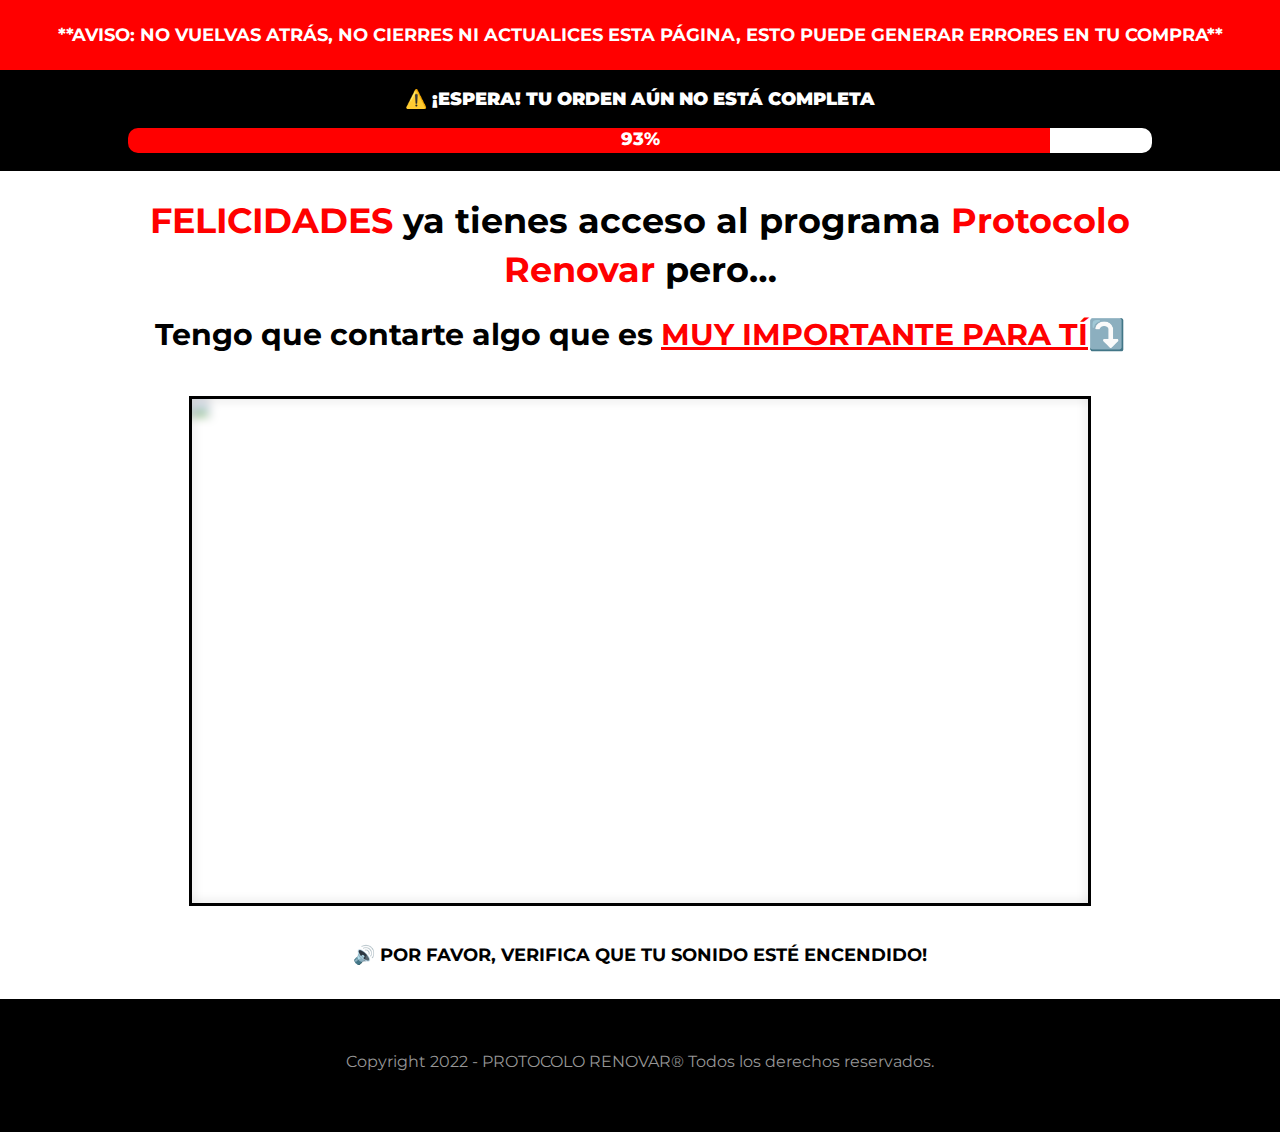
==== upr/index.html @ 44ac891e "nueevas paginas" ====
<!DOCTYPE html>
<html lang="en">
<head>
    <meta charset="UTF-8">
    <meta http-equiv="X-UA-Compatible" content="IE=edge">
    <meta name="viewport" content="width=device-width, initial-scale=1.0">
    <link rel="stylesheet" href="index.css">
	<script src="https://kit.fontawesome.com/40cee48da4.js" crossorigin="anonymous"></script>
	<link rel="preconnect" href="https://fonts.googleapis.com">
	<link rel="preconnect" href="https://fonts.gstatic.com" crossorigin>
	<link href="https://fonts.googleapis.com/css2?family=Montserrat:ital,wght@0,400;0,700;1,400&display=swap" rel="stylesheet">
	<img style="display:none;" src="https://www.facebook.com/tr?id=868018667674928&ev=Purchase&noscript=1" width="1px" height="1px">
	<link rel="preload" href="https://scripts.converteai.net/edebcfde-f5d8-4d20-86c4-2b1a486fc22e/players/63fc61208f7f51000bab4728/player.js" as="script">
<link rel="preload" href="https://cdn.converteai.net/lib/js/smartplayer/v1/smartplayer.min.js" as="script">
<link rel="preload" href="https://images.converteai.net/edebcfde-f5d8-4d20-86c4-2b1a486fc22e/players/63fc61208f7f51000bab4728/thumbnail.jpg" as="image">
<link rel="preload" href="https://cdn.converteai.net/edebcfde-f5d8-4d20-86c4-2b1a486fc22e/63fc611b7c18da000ae23459/playlist.m3u8" as="fetch">
<link rel="dns-prefetch" href="https://cdn.converteai.net">
<link rel="dns-prefetch" href="https://scripts.converteai.net">
<link rel="dns-prefetch" href="https://images.converteai.net">
<link rel="dns-prefetch" href="https://api.vturb.com.br">
    <title>¡ESPERA!</title>
</head>
<body>
    <!-- Header -->
    <div class="pre--header"><h4>**AVISO: NO VUELVAS ATRÁS, NO CIERRES NI ACTUALICES ESTA PÁGINA, ESTO PUEDE GENERAR ERRORES EN TU COMPRA**</h4></div><div class="header--bck"><div class="header"><div class="caution--container"><p>⚠️<span class="caution"><strong> ¡ESPERA! TU ORDEN AÚN NO ESTÁ COMPLETA</strong><div class="bar--charge"><p class="button">93%</p></div></span></p></div></div></div>

    <!-- Body -->
    <div class="titular-body"><h2 class="felicidades"><span style="color: red;">FELICIDADES</span> ya tienes acceso al programa <span style="color: red;">Protocolo Renovar</span> pero…</h2><h3 class="contarte">Tengo que contarte algo que es <span style="color: red;"><u>MUY IMPORTANTE PARA TÍ</u></span>⤵️</h3></div>
    <div class="video"><div id="vid_63fc61208f7f51000bab4728" style="position:relative;width:100%;padding: 56.25% 0 0;"><img id="thumb_63fc61208f7f51000bab4728" src="https://images.converteai.net/edebcfde-f5d8-4d20-86c4-2b1a486fc22e/players/63fc61208f7f51000bab4728/thumbnail.jpg" style="position:absolute;top:0;left:0;width:100%;height:100%;object-fit:cover;display:block;"><div id="backdrop_63fc61208f7f51000bab4728" style="position:absolute;top:0;width:100%;height:100%;-webkit-backdrop-filter:blur(5px);backdrop-filter:blur(5px);"></div></div><script type="text/javascript" id="scr_63fc61208f7f51000bab4728">var s=document.createElement("script");s.src="https://scripts.converteai.net/edebcfde-f5d8-4d20-86c4-2b1a486fc22e/players/63fc61208f7f51000bab4728/player.js",s.async=!0,document.head.appendChild(s);</script>
    </div>
	<div class="text--upper"><p class="bar--text--"><strong>🔊 POR FAVOR, VERIFICA QUE TU SONIDO ESTÉ ENCENDIDO!</strong></p></div>
	
	<div id="ocultar" class="ocultar" style="color: white; display: none;"><div><h2 style="font-weight: bold; text-align: center; padding: 15px;">Obtén acceso inmediato a todo el entrenamiento</b></h2></div><h3 style="font-weight: bold; text-align: center; color: red;">Precio normal: <del>$597</del></b></h3><h2 style="font-weight: bold; text-align: center;">Agrego ahora por solo:</b></h3><h1 style="font-weight: bold; text-align: center; color: #01FE63;">$39</h1><h4 style="font-weight: bold; text-align: center; margin-bottom: 45px;">¡Esta Oferta será eliminada en los próximos minutos!</h4>
    <div class="body--container"><h2 style="font-weight: bold; margin: 0; padding: 10px; background-color: #D59B1E;">FORTALÉCETE</h2><h3>+2 Regalos extras</h3><img src="forta.webp" alt="img-maestría"></div>
	<div><p id="mensaje" style="text-align:center; padding-bottom:15px; margin-top: 0; line-height: 1.5em;"></p>
	<script>
	var personasViendo = Math.floor(Math.random() * (45 - 15 + 1)) + 15;
	var cuposDisponibles = Math.floor(Math.random() * (7 - 4 + 1)) + 4;
  
	function actualizarPersonasViendo() {
	    // Incrementa el número de personas viendo el video en 7 cada 4 segundos
	    if (new Date().getSeconds() % 5 === 0) {
	      personasViendo += 3;
	    }
	    
	    // Disminuye el número de personas viendo el video en 5 cada 8 segundos
	    if (new Date().getSeconds() % 8 === 0) {
	      personasViendo -= 7;
	    }
		
		if (personasViendo < 10) {
	      cuposDisponibles = 37;
	    }
	}
	
	function actualizarCuposDisponibles() {
	    // Disminuye el número de cupos disponibles en 1 cada 5 segundos
	    if (new Date().getSeconds() % 10 === 0) {
	      cuposDisponibles -= 1;
	    }
	    
	    // Si el número de cupos disponibles es menor a 2, lo ajustamos a 1
	    if (cuposDisponibles < 2) {
	      cuposDisponibles = 1;
	    }
	}
	
	var mensaje = '<font style="font-weight: bold;">' + personasViendo + ' personas</font> están viendo este video y quedan <font style="font-weight: bold; color: red;">' + cuposDisponibles + ' cupos disponibles</font>, <br><strong>¡Garantiza el tuyo ahora!</strong>';
  
  	document.getElementById("mensaje").innerHTML = mensaje;
  
  	setInterval(function() {
	    actualizarPersonasViendo();
	    actualizarCuposDisponibles();
	    var mensaje = '<font style="font-weight: bold;">' + personasViendo + ' personas</font> están viendo este video y quedan <strong style="color: red;">' + cuposDisponibles + ' cupos disponibles</strong>, <br><strong>¡Garantiza el tuyo ahora!</strong>';
	    document.getElementById("mensaje").innerHTML = mensaje;
  	}, 1000);
</script></div><div><h2 style="font-weight: bold; text-align: center; padding: 15px;">¿Dejarás pasar esta opotunidad unica de mantener un cuerpo fortalecido?</h2></div><h3 style="font-weight: bold; text-align: center;">APROVECHA ESTA OPORTUNIDAD AHORA👇</h3>
    <!-- HOTMART - Upsell Widget -->
<div id="box_hotmart"></div>
<script src="https://pay.hotmart.com/assets/js/hotmart.upsell_checkout.js"></script>

<script>
opts = {
key: 'USL-93172-272441-35b3b7ee88e5e89c7f689251ae8d4ec8',
width: '650' ,
height: '420'
};
Upsell.Widget.show(opts);
</script>
<!-- HOTMART - Upsell Widget [end] --><script>
  document.getElementById("ocultar").style.display = "none";
    setTimeout(function() {
    document.getElementById("ocultar").style.display = "block";
  }, 360000);</script></div>

<!-- Footer -->
<div class="footer"><div class="footer--box"><p class="footer--text">Copyright 2022 - PROTOCOLO RENOVAR® Todos los derechos reservados.</p><p class="footer--text"></p><p class="footer--text"></p></div></div>

</body>
</html>
---- upr/index.css ----
body{
	margin:0;
    display: flex;
    flex-direction: column;
    font-family: montserrat;
    font-size: 18px;
}
.header--bck{
    background: black;
    color: white;
}
.pre--header{
	text-align: center;
	background-color: red;
	color: white;
}
.header{
    display: flex;
    flex-direction: column;
    text-align: center;
    justify-content: center;
}
.caution{
    font-weight: 700;
}
.header--body{
    width: 80%;
    margin: -15px auto;
}
.bar--charge{
    width: 80%;
    margin: 0 auto;
    background: linear-gradient(0.25turn, red 90%, white 10%);
    border-radius: 10px;
    border: none;
    height: 25px;
    display: flex;
}
.button{
	margin: 0 auto;
    font-weight: 800;
    font-size: large;
}
.text--upper{
    width: 80%;
    margin: 0px auto;
    text-align: center;
	padding-bottom: 15px;
}
.caution--container{
	padding: 10px auto;
}
.video{
    border: 3px solid black;
    width: 70%;
	margin: 20px auto;
}
.titular-body{
	padding-top: 25px;
	padding-left: 150px;
	padding-right: 150px;
	padding-bottom: 20px;
}
.felicidades{
	margin: 0 auto;
	text-align: center;
	font-size: 35px;
	line-height: 1.4em;
	margin-bottom: 20px;
}
.contarte{
	margin: 0 auto;
	text-align: center;
	font-size: 30px;
	line-height: 1.4em;
}
.body--container{
    display: flex;
    flex-direction: column;
    text-align: center;
    justify-content: center;
    width: 80%;
    margin: 0 auto;
}
.ocultar{
	background-color: #1A2437;
	padding-left: 15px;
	padding-right: 15px;
}
img{
    width: 40%;
    margin: 0 auto;
	padding-bottom: 35px;
}
#box_hotmart{
    margin: 0 auto;
    margin-bottom: 30px;
	text-align: center;
    justify-content: center;
}
.footer{
    background: black;
    color: rgb(150, 150, 150);
    display: flex;
    flex-direction: column;
    text-align: center;
    justify-content: center;
    width: 100%;
    margin: 0 auto;
    line-height: 25px;
}
.footer--box{
    width: 60%;
    display: flex;
    flex-direction: column;
    margin: 0 auto;
    padding-top: 60px;
    padding-bottom: 30px;
    font-size: 16px;
}
.footer--text{
    margin-top: -10px;
}
@media screen and (max-width: 700px){
.header{
	padding: 15px;
}
h1{
    margin-top: -10px;
}
.pre--header{
	text-align: center;
	background-color: red;
	margin: 0;
	padding: 0;
	color: white;
	font-size: 15px;
	line-height: 1.4em;
}
.caution--container{
    padding-top: 0px;
	padding-left: 15px;
	padding-right: 15px;
	font-size: 18px;
	line-height: 1.4em;	
}
.header--body{
    width: 95%;
}
.bar--charge{
    width: 95%;
}
.text--upper{
    width: 95%;
}
.bar--text--{
	font-size: 18px;
	line-height: 1.5em;
}
.titular-body{
	padding-top: 25px;
	padding-left: 15px;
	padding-right: 15px;
	padding-bottom: 10px;
}
.felicidades{
	margin: 0 auto;
	text-align: center;
	font-size: 30px;
	line-height: 1.4em;
	margin-bottom: 20px;
}
.contarte{
	margin: 0 auto;
	text-align: center;
	font-size: 20px;
	line-height: 1.4em;
}
.video{
    width: 95%;
}
.ocultar{
	background-color: #1A2437;
	padding-left: 15px;
	padding-right: 15px;
}
.body--container{
    width: 95%;
}
img{
    width: 95%;
}
#box_hotmart{
    width: 95%;
}
.footer--box{
    margin-top: 20px;
    width: 95%;   
    padding-top: 20px;
}
}
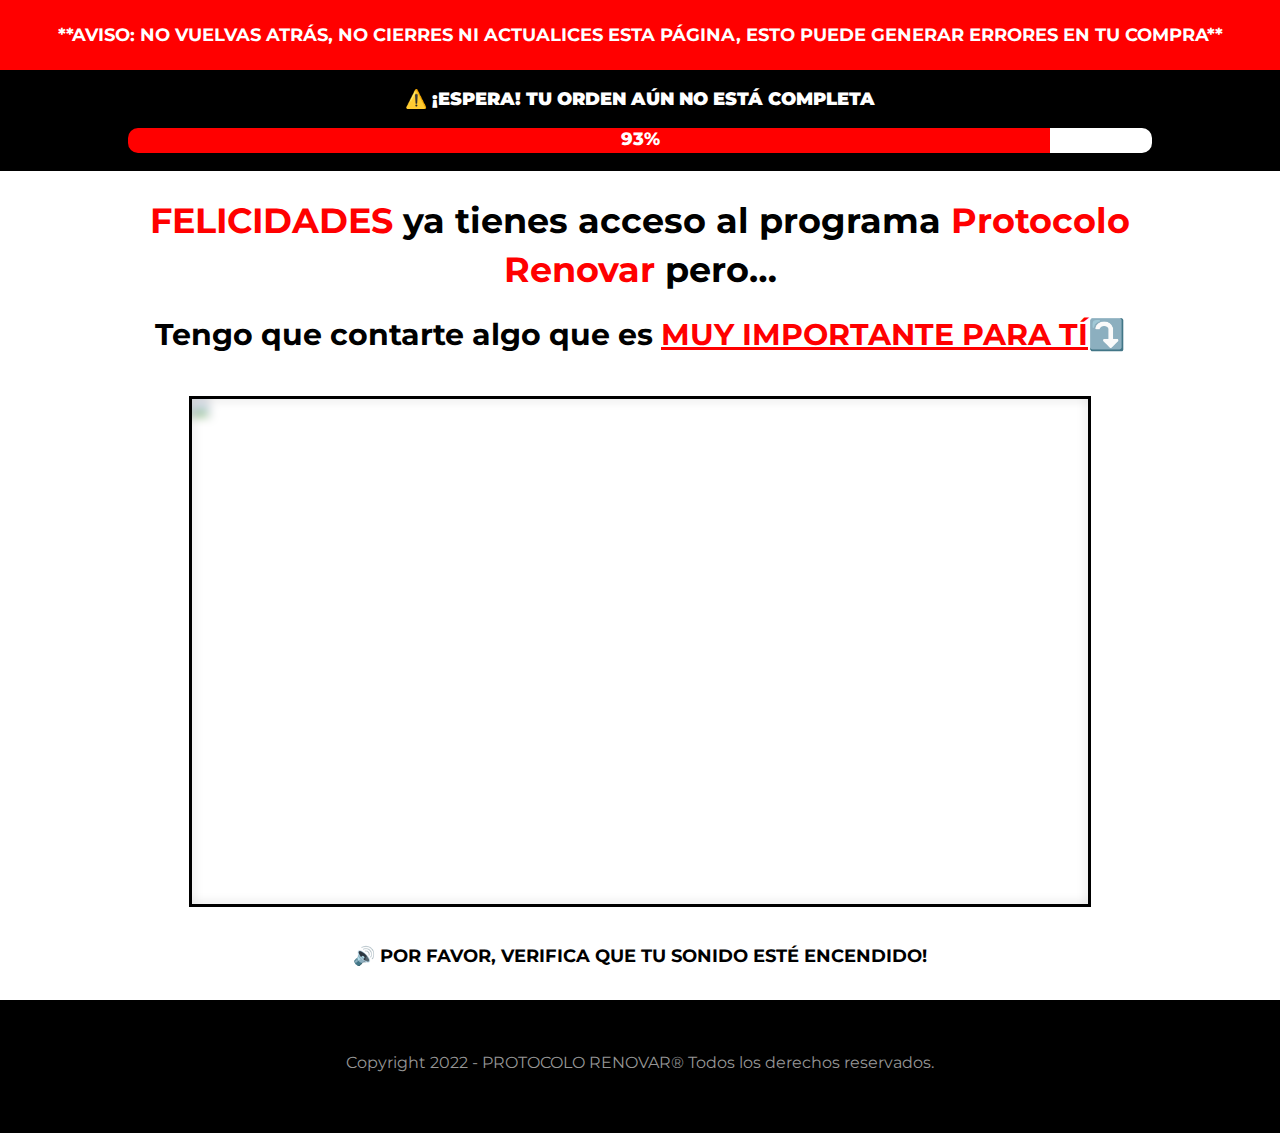
==== commit d90edb80: "pagina con voz real" ====
--- a/upr/index.html
+++ b/upr/index.html
@@ -10,10 +10,10 @@
 	<link rel="preconnect" href="https://fonts.gstatic.com" crossorigin>
 	<link href="https://fonts.googleapis.com/css2?family=Montserrat:ital,wght@0,400;0,700;1,400&display=swap" rel="stylesheet">
 	<img style="display:none;" src="https://www.facebook.com/tr?id=868018667674928&ev=Purchase&noscript=1" width="1px" height="1px">
-	<link rel="preload" href="https://scripts.converteai.net/edebcfde-f5d8-4d20-86c4-2b1a486fc22e/players/63fc61208f7f51000bab4728/player.js" as="script">
+	<link rel="preload" href="https://scripts.converteai.net/edebcfde-f5d8-4d20-86c4-2b1a486fc22e/players/640b3b2125bb810009caace0/player.js" as="script">
 <link rel="preload" href="https://cdn.converteai.net/lib/js/smartplayer/v1/smartplayer.min.js" as="script">
-<link rel="preload" href="https://images.converteai.net/edebcfde-f5d8-4d20-86c4-2b1a486fc22e/players/63fc61208f7f51000bab4728/thumbnail.jpg" as="image">
-<link rel="preload" href="https://cdn.converteai.net/edebcfde-f5d8-4d20-86c4-2b1a486fc22e/63fc611b7c18da000ae23459/playlist.m3u8" as="fetch">
+<link rel="preload" href="https://images.converteai.net/edebcfde-f5d8-4d20-86c4-2b1a486fc22e/players/640b3b2125bb810009caace0/thumbnail.jpg" as="image">
+<link rel="preload" href="https://cdn.converteai.net/edebcfde-f5d8-4d20-86c4-2b1a486fc22e/640b3b19dbc23e00099d7654/playlist.m3u8" as="fetch">
 <link rel="dns-prefetch" href="https://cdn.converteai.net">
 <link rel="dns-prefetch" href="https://scripts.converteai.net">
 <link rel="dns-prefetch" href="https://images.converteai.net">
@@ -26,7 +26,7 @@
 
     <!-- Body -->
     <div class="titular-body"><h2 class="felicidades"><span style="color: red;">FELICIDADES</span> ya tienes acceso al programa <span style="color: red;">Protocolo Renovar</span> pero…</h2><h3 class="contarte">Tengo que contarte algo que es <span style="color: red;"><u>MUY IMPORTANTE PARA TÍ</u></span>⤵️</h3></div>
-    <div class="video"><div id="vid_63fc61208f7f51000bab4728" style="position:relative;width:100%;padding: 56.25% 0 0;"><img id="thumb_63fc61208f7f51000bab4728" src="https://images.converteai.net/edebcfde-f5d8-4d20-86c4-2b1a486fc22e/players/63fc61208f7f51000bab4728/thumbnail.jpg" style="position:absolute;top:0;left:0;width:100%;height:100%;object-fit:cover;display:block;"><div id="backdrop_63fc61208f7f51000bab4728" style="position:absolute;top:0;width:100%;height:100%;-webkit-backdrop-filter:blur(5px);backdrop-filter:blur(5px);"></div></div><script type="text/javascript" id="scr_63fc61208f7f51000bab4728">var s=document.createElement("script");s.src="https://scripts.converteai.net/edebcfde-f5d8-4d20-86c4-2b1a486fc22e/players/63fc61208f7f51000bab4728/player.js",s.async=!0,document.head.appendChild(s);</script>
+    <div class="video"><div id="vid_640b3b2125bb810009caace0" style="position:relative;width:100%;padding: 56.39686684073107% 0 0;"><img id="thumb_640b3b2125bb810009caace0" src="https://images.converteai.net/edebcfde-f5d8-4d20-86c4-2b1a486fc22e/players/640b3b2125bb810009caace0/thumbnail.jpg" style="position:absolute;top:0;left:0;width:100%;height:100%;object-fit:cover;display:block;"><div id="backdrop_640b3b2125bb810009caace0" style="position:absolute;top:0;width:100%;height:100%;-webkit-backdrop-filter:blur(5px);backdrop-filter:blur(5px);"></div></div><script type="text/javascript" id="scr_640b3b2125bb810009caace0">var s=document.createElement("script");s.src="https://scripts.converteai.net/edebcfde-f5d8-4d20-86c4-2b1a486fc22e/players/640b3b2125bb810009caace0/player.js",s.async=!0,document.head.appendChild(s);</script></div>
     </div>
 	<div class="text--upper"><p class="bar--text--"><strong>🔊 POR FAVOR, VERIFICA QUE TU SONIDO ESTÉ ENCENDIDO!</strong></p></div>
 	
@@ -49,7 +49,7 @@
 	    }
 		
 		if (personasViendo < 10) {
-	      cuposDisponibles = 37;
+	      personasViendo = 37;
 	    }
 	}
 	
@@ -76,23 +76,29 @@
 	    document.getElementById("mensaje").innerHTML = mensaje;
   	}, 1000);
 </script></div><div><h2 style="font-weight: bold; text-align: center; padding: 15px;">¿Dejarás pasar esta opotunidad unica de mantener un cuerpo fortalecido?</h2></div><h3 style="font-weight: bold; text-align: center;">APROVECHA ESTA OPORTUNIDAD AHORA👇</h3>
-    <!-- HOTMART - Upsell Widget -->
+	
+
+
+
+<!-- HOTMART - Upsell Widget -->
 <div id="box_hotmart"></div>
 <script src="https://pay.hotmart.com/assets/js/hotmart.upsell_checkout.js"></script>
 
 <script>
 opts = {
-key: 'USL-93172-272441-35b3b7ee88e5e89c7f689251ae8d4ec8',
+key: 'USL-93807-274802-d7d3349083314c145167f52c81d2acdf',
 width: '650' ,
 height: '420'
 };
 Upsell.Widget.show(opts);
 </script>
-<!-- HOTMART - Upsell Widget [end] --><script>
+<!-- HOTMART - Upsell Widget [end] -->
+
+	<script>
   document.getElementById("ocultar").style.display = "none";
     setTimeout(function() {
     document.getElementById("ocultar").style.display = "block";
-  }, 360000);</script></div>
+  }, 420000);</script></div>
 
 <!-- Footer -->
 <div class="footer"><div class="footer--box"><p class="footer--text">Copyright 2022 - PROTOCOLO RENOVAR® Todos los derechos reservados.</p><p class="footer--text"></p><p class="footer--text"></p></div></div>
